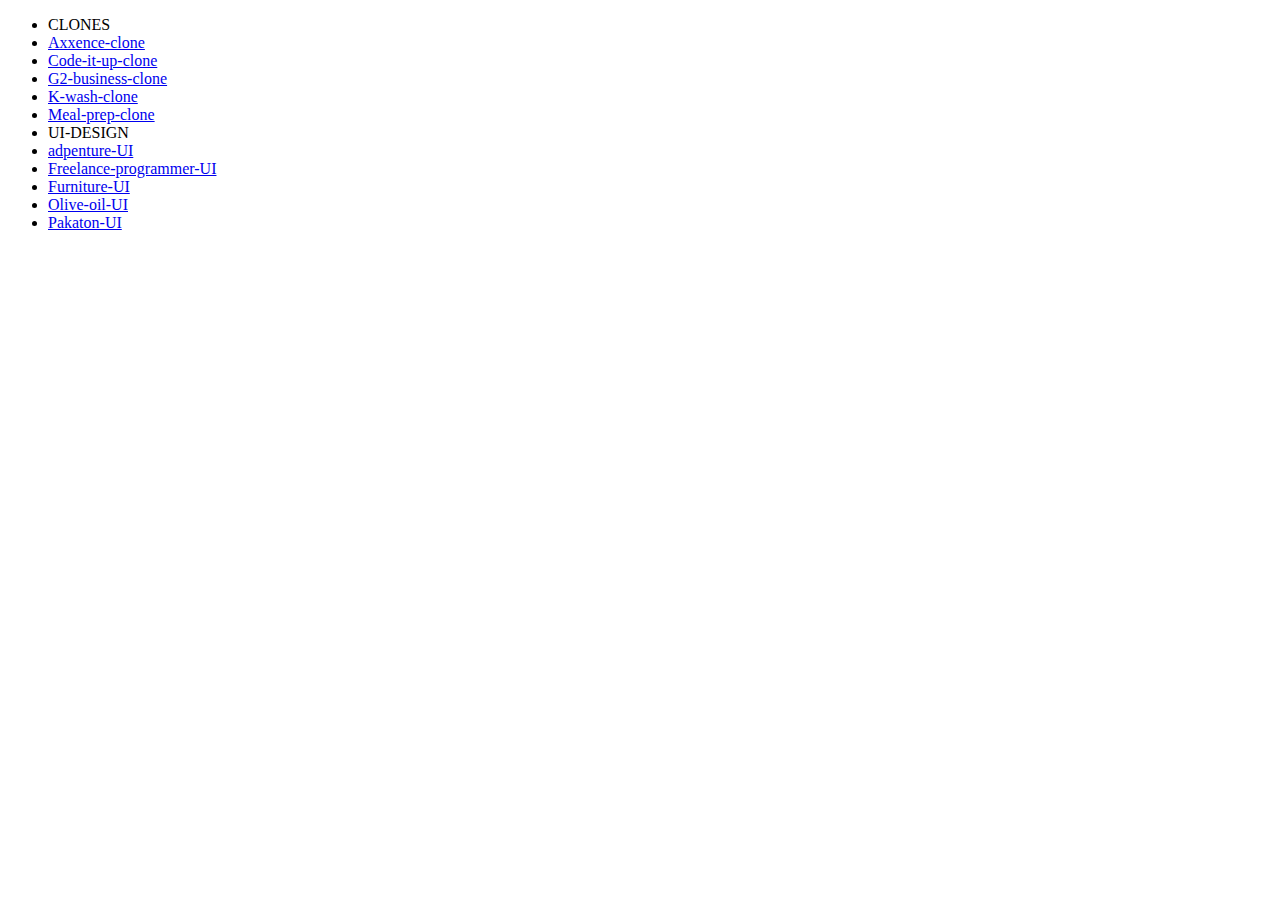
==== index.html @ e49a15c6 "first-commit" ====
<!DOCTYPE html>
<html lang="en">
<head>
    <meta charset="UTF-8">
    <meta name="viewport" content="width=device-width, initial-scale=1.0">
    <title>Document</title>
</head>
<body>
    <ul>
        <li>CLONES</li>
         <li><a href="./Axxence/index.html">Axxence-clone</a></li>
         <li><a href="./code-itup clone/index.html">Code-it-up-clone</a></li>
         <li><a href="./G2-business/index.html">G2-business-clone</a></li>
         <li><a href="./K-wash/index.html">K-wash-clone</a></li>
         <li><a href="./Meal-prep/index.html">Meal-prep-clone</a></li>


         <Li>UI-DESIGN</Li>
          <li><a href="./Adpenture-UI/index.html">adpenture-UI</a></li>
          <li><a href="./Freelance-programmer-UI/index.html">Freelance-programmer-UI</a></li>
          <li><a href="./Furniture-UI/INDEX.HTML">Furniture-UI</a></li>
          <li><a href="./Olive-oil-UI/index.html">Olive-oil-UI</a></li>
          <li><a href="./PAKATON-UI/index.html">Pakaton-UI</a></li>
    </ul>
</body>
</html>
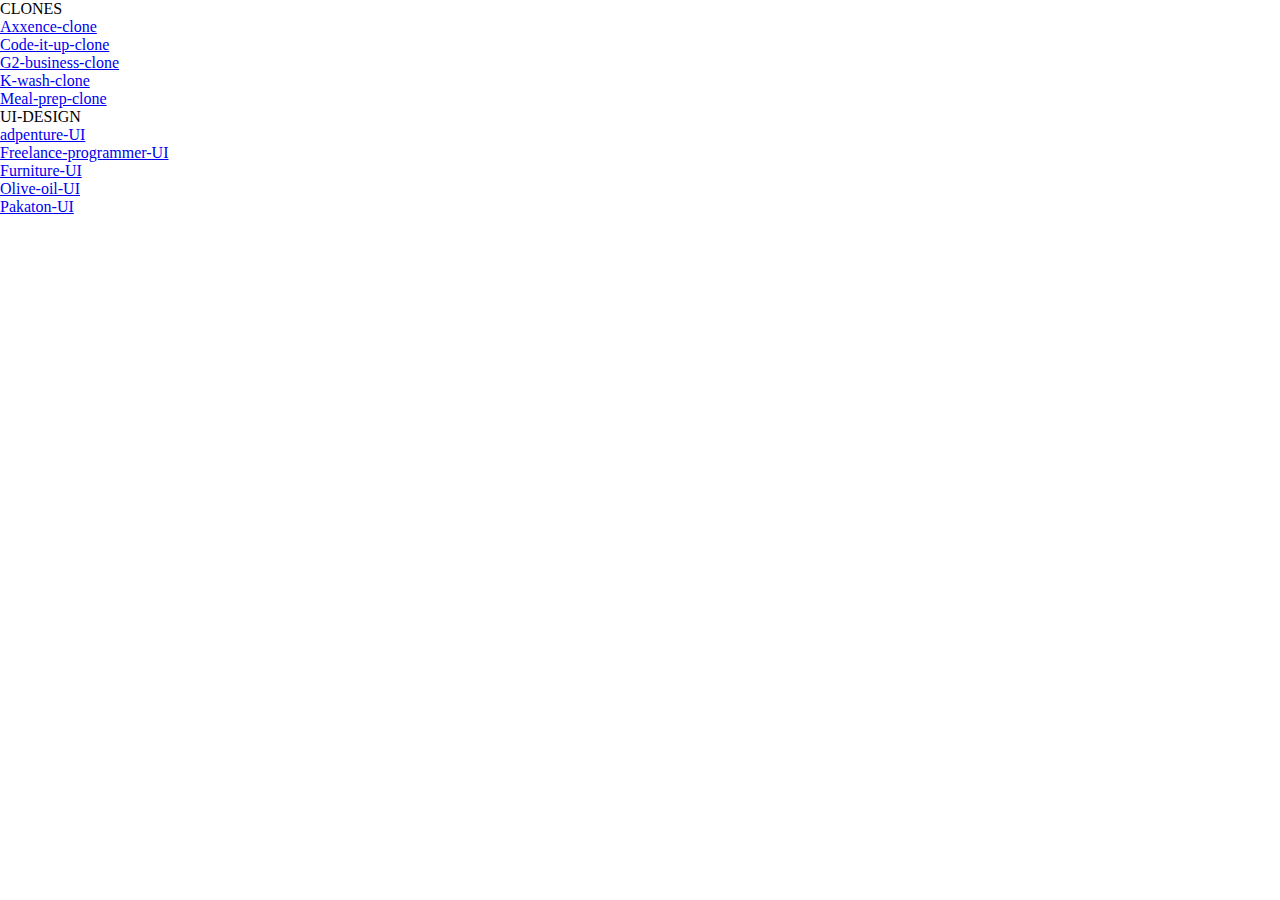
==== commit c8f354c5: "added css" ====
--- a/index.html
+++ b/index.html
@@ -4,6 +4,7 @@
     <meta charset="UTF-8">
     <meta name="viewport" content="width=device-width, initial-scale=1.0">
     <title>Document</title>
+    <link rel="stylesheet" href="style.css">
 </head>
 <body>
     <ul>
--- a/style.css
+++ b/style.css
@@ -0,0 +1,8 @@
+* {
+  margin: 0;
+  padding: 0;
+  box-sizing: border-box;
+}
+ul {
+  list-style: none;
+}
